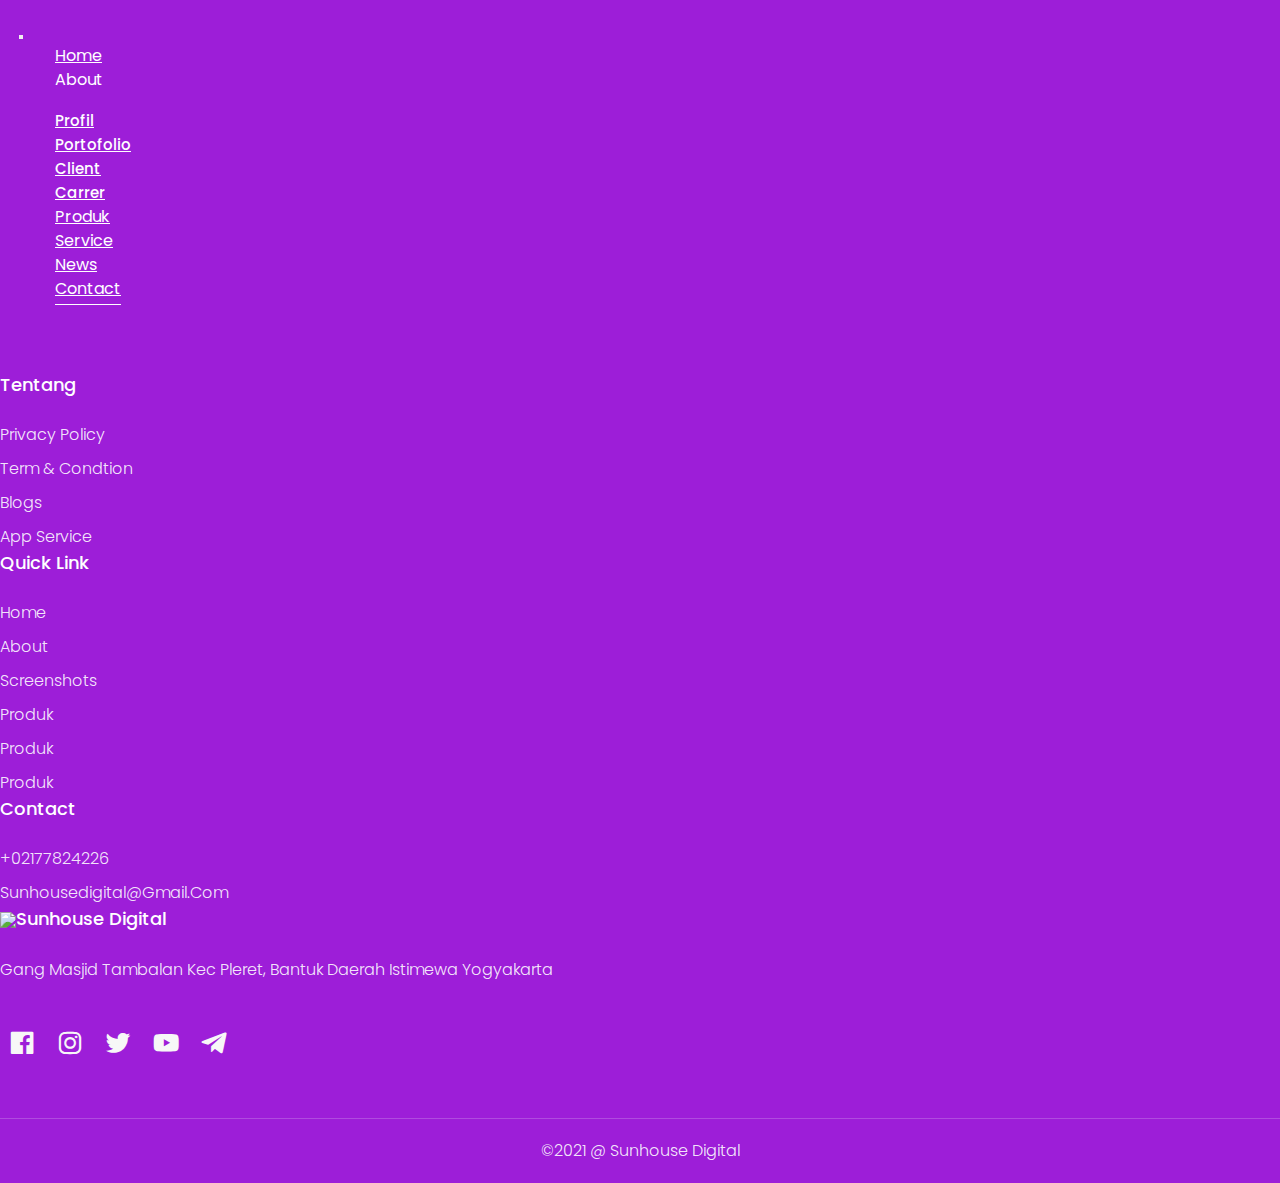
==== contact.html @ 01d5030b "update news" ====
<!DOCTYPE html>
<html lang="en">

<head>
    <title>Sunhouse Digital</title>
    <link href="image/shd.png" rel="icon">
    <meta charset="utf-8">
    <meta name="viewport" content="width=device-widt, initial-scale=1">

    <!-- font- owl carousel ---->
    <link rel='stylesheet' href='css/owl.carousel.min.css'>
    <!-- font- awesome icons ---->
    <link rel='stylesheet' href='css/font-awesome.css'>
    <link href='https://unpkg.com/boxicons@2.0.7/css/boxicons.min.css' rel='stylesheet'>
    <!-- bootstrap css-->
    <link rel='stylesheet' href='css/bootstrap.min.css'>
    <!-- main css-->
    <link rel='stylesheet' href='css/style.css'>
    <link rel='stylesheet' href='css/produk.css'>
</head>

<body>



    <!-- Navbar-->
    <nav class="navbar navbar-expand-lg fixed-top nav-shrink ">
        <div class="container">
            <!--nav Logo SHD-->
            <a class="navbar-brand" href="#">
                <img src="image/shd.png" alt=""></a>

            <!-- Navbar Toogler-->
            <button class="navbar-toggler" type="button" data-toggle="collapse" data-target="#navbarNavDropdown"
                aria-controls="navbarNavDropdown" aria-expanded="false" aria-label="Toggle navigation">
                <i class="fas fa-bars"></i>
            </button>

            <!-- Navbar links-->
            <div class="collapse navbar-collapse" id="navbarNavDropdown">
                <ul class="navbar-nav ml-auto">
                    <li class="nav-item">
                        <a class="nav-link" href="index.html">Home</a>
                    </li>
                    <li class="nav-item dropdown">
                        <a class="nav-link dropdown-toggle" data-toggle="collapse" type="button" aria-expanded="false"
                            data-target="#navbarDropdown">
                            About
                        </a>
                        <ul class="dropdown-menu animate slideDown" id="navbarDropdown">
                            <li><a class="dropdown-item" href="profile.html">Profil</a></li>
                            <li><a class="dropdown-item " href="portofolio.html">Portofolio</a></li>
                            <li><a class="dropdown-item" href="client.html">Client</a></li>
                            <li><a class="dropdown-item" href="carrer.html">Carrer</a></li>
                        </ul>
                    </li>
                    <li class="nav-item">
                        <a class="nav-link" href="produk.html">Produk </a>
                    </li>
                    <li class="nav-item">
                        <a class="nav-link" href="service.html">Service</a>
                    </li>
                    <li class="nav-item">
                        <a class="nav-link" href="news.html">News</a>
                    </li>
                    <li class="nav-item">
                        <a class="nav-link active" href="contact.html">Contact</a>
                    </li>
            </div>
        </div>
        </div>
    </nav>
    <!-- Navbar terakhir-->



    <!--Footernya SHD-->
    <footer class="footer">
        <div class="container">
            <div class="row">
                <div class="col-lg-3 col-md-6">
                    <div class="footer-col">
                        <h3>tentang</h3>
                        <ul>
                            <li><a href="#">privacy policy</a></li>
                            <li><a href="#">term & condtion</a></li>
                            <li><a href="#"> blogs</a></li>
                            <li><a href="#">app service</a></li>
                        </ul>
                    </div>
                </div>
                <div class="col-lg-3 col-md-6">
                    <div class="footer-col">
                        <h3>quick link</h3>
                        <ul>
                            <li><a data-scroll-nav="0" href="#">home</a></li>
                            <li><a href="#">about</a></li>
                            <li><a href="#">screenshots</a></li>
                            <li><a href="#">produk</a></li>
                            <li><a href="#">produk</a></li>
                            <li><a href="#">produk</a></li>

                        </ul>
                    </div>
                </div>
                <div class="col-lg-3 col-md-6">
                    <div class="footer-col">
                        <h3>Contact</h3>
                        <ul>
                            <li>+02177824226</li>
                            <li>sunhousedigital@gmail.com</li>
                        </ul>
                    </div>
                </div>
                <div class="col-lg-3 col-md-6">
                    <div class="footer-col">
                        <h3><img src="image/shd.png" href="">Sunhouse Digital</h3>
                        <p> Gang Masjid Tambalan Kec Pleret, Bantuk Daerah Istimewa Yogyakarta </p>

                        <div class="footer-social"></div>
                        <a href="#" class="footer-social-icon"><i class='bx bxl-facebook-square'></i></a>
                        <a href="#" class="footer-social-icon"><i class='bx bxl-instagram'></i></a>
                        <a href="#" class="footer-social-icon"><i class='bx bxl-twitter'></i></a>
                        <a href="#" class="footer-social-icon"><i class='bx bxl-youtube'></i></a>
                        <a href="#" class="footer-social-icon"><i class='bx bxl-telegram'></i></a>
                    </div>

                </div>
            </div>
        </div>
        <div class="row">
            <div class="col-lg-12">
                <p class="copyright-text">&copy;2021 @ Sunhouse Digital </p>
            </div>
        </div>
        </div>
    </footer>
    <!--Footernya SHD END-->


    <!-- bootraps bundle-->
    <script src='js/bootstrap.bundle.min.js'></script>

    <!-- jquery js-->
    <script src='js/jquery.min.js'></script>

    <!-- popper js-->
    <script src='js/popper.min.js'></script>

    <!-- bootstrap js-->
    <script src='js/bootstrap.min.js'></script>

    <!-- owl carousel js-->
    <script src='js/owl.carousel.min.js'></script>

    <!-- owl ScrollIt js-->
    <script src='js/scrollIt.min.js'></script>

    <!-- Mixtup Filter-->
    <script src='js/mixitup.min.js'></script>

    <!-- main js-->
    <script src='js/main.js'></script>

</body>

</html>
---- css/style.css ----
/*---------- Fonts-----*/

@import url("https://fonts.googleapis.com/css2?family=Poppins:wght@300;400;500;600;700;800;900&display=swap");

/*--css*/
:root {
  --main-color: #9d1ed8;
  --color-1: #e91e63;
  --color-2: #f5ae10;
  --color-3: #09d69c;
  --bg-dark: #2b2b2f;
  --main-to-dark-color: var(--main-color);
  --dark-to-main-color: var(--bg-dark);
  --shadow-black-100: 0 5px 15px rgba(0, 0, 0, 0.1);
  --shadow-black-300: 0 5px 15px rgba(0, 0, 0, 0.3);
  --black-900: #000000;
  --black-400: #555555;
  --black-100: #f7f7f7;
  --black-000: #ffffff;
  --black-alpha-100: rgba(0, 0, 0, 0.05);
}

body {
  font-family: "Poppins", sans-serif;
  font-size: 16px;
  font-weight: 500;
  overflow-x: hidden;
  background-color: #ffffff;
  line-height: 1.5;
}

* {
  margin: 0;
  padding: 0;
  outline: none !important;
}

img {
  max-width: 100%;
  vertical-align: middle;
}

ul {
  list-style: none;
}

.btn-1 {
  background-color: #ffffff;
  padding: 12px 30px;
  border: none;
  border-radius: 30px;
  color: var(--main-color);
  font-size: 16px;
  text-transform: capitalize;
  transition: all 0.5s ease;
  box-shadow: var(--shadow-black-300);
  font-weight: 500;
}

.btn-1:focus {
  box-shadow: var(--shadow-black-300);
}

.btn-1:hover {
  color: #ffffff;
  background-color: var(--main-color);
}

.btn-2 {
  background-color: var(--main-color);
  padding: 12px 30px;
  border: none;
  border-radius: 30px;
  color: #ffffff;
  font-size: 16px;
  text-transform: capitalize;
  transition: all 0.5s ease;
  box-shadow: var(--shadow-black-100);
  font-weight: 500;
}

.btn-2:focus {
  box-shadow: var(--shadow-black-100);
}

.btn-2:hover {
  color: var(--main-color);
  background-color: #ffffff;
}

@keyframes spin_01 {
  0% {
    transform: rotate(0deg);
  }

  100% {
    transform: rotate(360deg);
  }
}

@keyframes bounceTop_01 {

  0%,
  100% {
    transform: translateY(-30px);
  }

  50% {
    transform: translateY(0px);
  }
}

@keyframes pulse_01 {
  0% {
    transform: scale(0.94);
    box-shadow: 0 0 0 0 rgba(255, 255, 255, 0.7);
  }

  70% {
    transform: scale(1);
    box-shadow: 0 0 0 12px rgba(255, 255, 255, 0);
  }

  100% {
    transform: scale(0.94);
    box-shadow: 0 0 0 0 rgba(255, 255, 255, 0);
  }
}

.effect-wrap .effect {
  position: absolute;
  z-index: -1;
}

.effect-wrap .effect-1 {
  left: 20%;
  top: 20%;
  font-size: 20px;
  color: var(--color-2);
  animation: spin_01 5s linear infinite;
}

.effect-wrap .effect-2 {
  right: 5%;
  top: 20%;
  font-size: 25px;
  color: rgba(255, 255, 255, 0.5);
  animation: spin_01 5s linear infinite;
}

.effect-wrap .effect-3 {
  left: 2%;
  bottom: 30%;
  font-size: 25px;
  color: var(--color-3);
  animation: bounceTop_01 3s linear infinite;
}

.section-padding {
  padding: 80px 0;
}

.section-margin {
  margin: 5rem 0;
}

.section-margin1 {
  margin: 3rem 0;
}

.title-header {
  position: relative;
}

.title-header::before {
  content: "";
  border-bottom: 3px solid #f5ae10;
  height: 100%;
  width: 5rem;
  display: block;
  margin-bottom: 1rem;
  top: 0;
  left: 0;
}

.title-center {
  position: relative;
}

.title-center::before {
  content: "";
  border-bottom: 3px solid #f5ae10;
  height: 100%;
  width: 5rem;
  margin: auto;
  display: block;
  margin-bottom: 1rem;
  top: 0;
  left: 0;
}

.title-center1 {
  position: relative;
}

.title-center1::after {
  font-size: 5rem;
  width: 100%;
  content: "PORTOFOLIO";
  display: block;
  position: absolute;
  font-weight: 700;
  color: #f3f3f3;
  text-align: center;
  bottom: 0;
  left: 0;
  z-index: -3;
}


.title-center2 {
  position: relative;
}

.title-center2::after {
  font-size: 5rem;
  width: 100%;
  content: "CLIENT";
  display: block;
  position: absolute;
  font-weight: 700;
  color: #f3f3f3;
  text-align: center;
  bottom: 0;
  left: 0;
  z-index: -3;
}

.section-title {
  padding: 4rem 6rem;
}

.section-title1 {
  padding: 4rem 6rem 0;
}

.section-title h2 {
  font-size: 40px;
  color: var(--black-900);
  font-weight: 700;
  text-transform: capitalize;
  text-align: center;
  position: relative;
  margin: 0;
}

.port-card {
  width: 80%;
  margin: auto;
  padding: 2rem;
  background: #FEFEFE;
  box-shadow: 2px 10px 40px rgba(0, 0, 0, 0.15);
  border-radius: 1rem;
  display: flex;
  align-content: center;
}

.port-img {
  min-width: 25rem;
  max-width: 25rem;
  height: 18rem;
  transform: translateX(-4rem);
  background-color: #fff2d5;
  position: relative;
  border-radius: 1rem;
}

.port-img img {
  width: 100%;
  height: 100%;
  object-fit: cover;
  display: block;
  border-radius: 1rem;
}

.port-content {
  margin: auto;
  margin-left: -1rem;
}

.port-title {
  font-size: 1.6rem;
  font-weight: 700;
  text-transform: uppercase;
  color: #9d1ed8;
  margin-bottom: 0.5rem;
}

.port-text {
  font-size: 0.9rem;
  color: #555555;
  margin-bottom: 0.9rem;
}

.port-content a {
  display: inline-block;
  padding: 0.5rem 1.5rem;
  font-size: 0.9rem;
  color: #fff;
  background-color: #e79f05;
  margin: 0.7rem 0;
  border-radius: 0.5rem;
  text-decoration: none;
  transition: 0.4s;
  box-shadow: 0px 4px 14px rgba(248, 177, 12, 0.50);
}

.port-content a:hover {
  transform: translateY(-5px);
  box-shadow: 0px 9px 14px rgba(248, 177, 12, 0.75);
}

.header {
  color: var(--black-900);
  font-weight: 700;
  text-transform: capitalize;
  text-align: center;
  position: relative;
  margin: 0;
}

.section-title h2 span {
  color: var(--main-color);
}

.section-title h3 {
  font-size: x-large;
  font-weight: 600;
  text-transform: capitalize;
  text-align: left;
  color: white;
}

.section-title p {
  width: 60%;
  font-size: smaller;
  font-weight: 400;
  color: #c8c8c8;
}

.owl-carousel .owl-dots {
  padding: 0 15px;
  text-align: center;
  margin-top: 20px;
}

.owl-carousel button.owl-dot {
  height: 6px;
  width: 24px;
  background-color: #dddddd;
  display: inline-block;
  margin: 0 4px;
  border-radius: 5px;
  right: 0;
  top: 0;
}

.owl-carousel button.owl-dot.active {
  background-color: var(--main-color);
}

/*---Navbar---*/

.navbar {
  background-color: var(--main-color);
  padding: 20px 0;
  transition: all 0.5s ease;
}

.navbar.navbar-shrink {
  box-shadow: 0 10px 10px rgba(0, 0, 0, 0.1);
  background-color: var(--main-color);
  padding: 10px 0;
}

.navbar>.container {
  padding: 0 15px;
}

.navbar .nav-item {
  margin-left: 40px;
}

.navbar .nav-item .nav-link {
  color: #ffffff;
  font-size: 16px;
  font-weight: 400;
  padding: 5px 0;
  position: relative;
}

.navbar .nav-item .nav-link::before {
  content: "";
  position: absolute;
  left: 0;
  bottom: 0;
  right: 0;
  height: 1px;
  background-color: #ffffff;
  transition: all 0.5s ease;
  transform: scale(0);
}

.navbar .nav-item .nav-link.active::before,
.navbar .nav-item .nav-link:hover::before {
  transform: scale(1);
}

/*--dropdown--*/

.navbar .nav-item .dropdown-menu {
  border-radius: 0;
  border-top-width: 0px;
  border-bottom-width: 0px;
  border-left-width: 0px;
  border-right-width: 0px;
  border-style: solid;
  background-color: var(--main-color);
  margin-top: 17px;
  padding-top: 0;
  padding-bottom: 0;
}

.navbar .nav-item .dropdown-menu li a:hover {
  background-color: rgb(112, 21, 197);
  transition: 0.4s;
}

.navbar .nav-item .dropdown-menu li a {
  color: #ffffff;
  font-size: 15px;
  padding-top: 8px;
  padding-bottom: 8px;
}

.animate {
  animation-duration: 0.3s;
  -webkit-animation-duration: 0.3s;
  animation-fill-mode: both;
  -webkit-animation-fill-mode: both;
}

@keyframes slideDown {
  0% {
    transform: scaleY(0);
  }

  100% {
    transform: scaleY(1);
  }
}

@-webkit-keyframes slideDown {
  0% {
    transform: scaleY(0);
  }

  100% {
    transform: scaleY(1);
  }
}

.slideDown {
  animation-name: slideDown;
  -webkit-animation-name: slideDown;
}

/*--home--*/
.home {
  min-height: 100vh;
  padding: 150px 0;
  background-color: var(--main-to-dark-color);
  border-radius: 0 0 200px 0;
  position: relative;
  z-index: 1;
}

.home-text h1 {
  font-size: 45px;
  font-weight: 700;
  color: #ffffff;
  margin: 0 0 20px;
}

.home-text p {
  font-size: 18px;
  line-height: 28px;
  color: #ffffff;
  margin: 0;
  font-weight: 300;
}

.home .home-btn {
  margin-top: 40px;
}

.home .home-btn .video-play-btn {
  margin-left: 30px;
  height: 50px;
  width: 50px;
  padding: 0;
  font-size: 16px;
  animation: pulse_01 2s ease infinite;
}

.home .home-btn .video-play-btn:hover {
  animation: none;
  box-shadow: var(--shadow-black-300);
}

.home .home-btn .video-play-btn i {
  line-height: 50px;
}

.home-img img {
  max-width: 450px;
  width: 100%;
  animation: bounceTop_01 3s ease infinite;
}

.home-img {
  position: relative;
}

.home-img .circle {
  position: absolute;
  z-index: 1;
  height: 400px;
  width: 400px;
  border: 1px solid rgba(255, 255, 255, 0.2);
  border-radius: 50%;
  top: 50%;
  left: 50%;
  transform: translate(-50%, -50%);
}

.home-img .circle::before {
  content: "";
  position: absolute;
  height: 60px;
  width: 60px;
  background-color: rgba(255, 255, 255, 0.4);
  border-radius: 50%;
  left: 30px;
  top: 30px;
  transform-origin: 170px 170px;
  animation: spin_01 10s linear infinite;
}

/*---video youtube---*/
.video-popup {
  padding: 30px;
  position: fixed;
  left: 0;
  top: 0;
  width: 100%;
  height: 100%;
  z-index: 1999;
  background-color: rgba(0, 0, 0, 0.7);
  display: flex;
  align-items: center;
  justify-content: center;
  opacity: 0;
  visibility: hidden;
  transition: all 0.5s ease;
}

.video-popup.open {
  opacity: 1;
  visibility: visible;
}

.video-popup-inner {
  width: 100%;
  max-width: 900px;
  position: relative;
}

.video-popup .video-popup-close {
  position: absolute;
  right: 0;
  top: -30px;
  height: 30px;
  width: 30px;
  font-size: 16px;
  text-align: center;
  line-height: 30px;
  cursor: pointer;
  color: #ffffff;
}

.video-popup .iframe-box {
  height: 0;
  overflow: hidden;
  padding-top: 56.25%;
}

.video-popup #player-1 {
  position: absolute;
  left: 0;
  top: 0;
  width: 100%;
  height: 100%;
  border: 0;
}

/*--Features*/
.features .feature-item {
  box-shadow: var(--shadow-black-100);
  margin: 15px;
  padding: 30px;
  border-radius: 10px;
  text-align: center;
  position: relative;
  z-index: 1;
  overflow-x: hidden;
}

.features .feature-item::before,
.features .feature-item::after {
  content: "";
  position: absolute;
  z-index: -1;
  border-radius: 50%;
  transition: all 0.5s ease;
  opacity: 0;
}

.features .feature-item::before {
  height: 20px;
  width: 20px;
  background-color: var(--color-1);
  left: -20px;
  top: 40%;
}

.features .feature-item:hover::before {
  left: 10px;
  opacity: 1;
}

.features .feature-item::after {
  height: 30px;
  width: 30px;
  background-color: var(--color-2);
  right: -30px;
  top: 80%;
}

.features .feature-item:hover::after {
  opacity: 1;
  right: -15px;
}

.features .feature-item .icon {
  height: 60px;
  width: 60px;
  margin: 0 auto 30px;
  text-align: center;
  font-size: 30px;
  color: var(--main-color);
  position: relative;
  z-index: 1;
  transition: all 0.5s ease;
}

.features .feature-item .icon::before {
  content: "";
  position: absolute;
  left: 100%;
  top: 0;
  width: 100%;
  height: 100%;
  background-color: var(--main-color);
  transition: all 0.5s ease;
  z-index: -1;
  opacity: 0;
}

.features .feature-item:hover .icon {
  color: #ffffff;
  font-size: 20px;
}

.features .feature-item:hover .icon::before {
  left: 0;
  border-radius: 50%;
  opacity: 1;
}

.features .feature-item .icon i {
  line-height: 60px;
}

.features .feature-item h3 {
  font-size: 22px;
  margin: 0 0 20px;
  color: var(--black-900);
  font-weight: 500;
  text-transform: capitalize;
}

.features .feature-item p {
  font-size: 16px;
  line-height: 26px;
  font-weight: 300;
  color: var(--black-400);
  margin: 0 15px;
}

/*--Fun--*/
.fun-facts {
  background-color: var(--black-100);
}

.fun-facts .section-title {
  margin-bottom: 20px;
}

.fun-facts .section-title h2 {
  text-align: left;
}

.fun-facts-img img {
  max-width: 550px;
  width: 100%;
  animation: bounceTop_01 3s ease infinite;
}

.fun-facts-text p {
  font-size: 16px;
  line-height: 26px;
  color: var(--black-400);
  margin: 0 0 15px;
  font-weight: 300;
}

.fun-fact-item {
  padding: 20px 10px;
  text-align: center;
  box-shadow: var(--shadow-black-100);
  border-radius: 10px;
  margin-top: 30px;
}

.fun-fact-item h3 {
  font-size: 30px;
  font-weight: 700;
  color: #ffffff;
  margin: 0;
}

.fun-fact-item span {
  font-size: 16px;
  text-transform: uppercase;
  font-weight: 300;
  margin: 0;
  line-height: 26px;
  display: block;
  color: #ffffff;
}

.fun-fact-item.style-1 {
  background-color: var(--main-color);
}

.fun-fact-item.style-2 {
  background-color: var(--main-color);
}

.fun-fact-item.style-3 {
  background-color: var(--main-color);
}

.fun-fact-item.style-4 {
  background-color: var(--main-color);
}

.fun-facts .home-btn {
  margin-top: 30px;
}

/*---App SCreenshot*/
.screenshot-item {
  margin: 0px;
}

.screenshot-item img {
  width: 100%;
  max-width: 400px;
  display: block;
  margin: auto;
}

/*---Download App*/
.app-download {
  background-image: url("../image/download.jpg");
  background-position: center top;
  background-attachment: fixed;
  background-repeat: no-repeat;
  position: relative;
  z-index: 1;
}

.app-download .section-title h2 {
  color: #ffffff;
}

.app-download::before {
  content: "";
  position: absolute;
  left: 0;
  top: 0;
  width: 100%;
  height: 100%;
  z-index: -1;
  background-color: var(--main-to-dark-color);
  opacity: 0.8;
}

.app-download-item {
  background-color: var(--black-000);
  padding: 30px;
  text-align: center;
  border-radius: 10px;
  box-shadow: var(--shadow-black-100);
}

.app-download-item i {
  font-size: 30px;
  color: var(--main-color);
  display: inline-block;
}

.app-download-item h3 {
  font-size: 22px;
  color: var(--black-900);
  margin: 20px 0;
  font-weight: 500;
  text-transform: capitalize;
}

.app-download-item p {
  font-size: 16px;
  color: var(--black-400);
  font-weight: 300;
  margin: 0 0 30px;
  line-height: 26px;
}

/*---------------TESTIMONILA----------------*/
.testimonials {
  background-color: var(--black-100);
}

.testimonial-item {
  margin: 15px;
  padding: 30px;
  background-color: var(--main-to-dark-color);
  box-shadow: var(--shadow-black-100);
  border-radius: 10px;
  text-align: center;
}

.testimonial-item .img-box {
  height: 100px;
  width: 100px;
  display: inline-block;
  margin: bottom 30px;
  border: 4px solid var(--black-000);
  border-radius: 50%;
  position: relative;
}

.testimonial-item .img-box img {
  border-radius: 50%;
  width: 100%;
}

.testimonial-item .img-box i {
  position: absolute;
  height: 30px;
  width: 30px;
  background-color: var(--black-100);
  border-radius: 50%;
  color: var(--main-color);
  font-size: 12px;
  line-height: 30px;
  text-align: center;
  left: calc(100% - 15px);
  top: calc(50% - 15px);
}

.testimonial-item p {
  font-size: 16px;
  margin: 0 0 20px;
  color: var(--black-100);
  line-height: 26px;
  font-weight: 300;
}

.testimonial-item h3 {
  font-size: 20px;
  color: var(--black-900);
  font-weight: 500;
  margin: 0 0 5px;
  text-transform: capitalize;
}

.testimonial-item span {
  display: block;
  font-size: 18px;
  color: var(--black-400);
  font-weight: 300;
}

.testimonial-item .rating {
  margin-top: 10px;
}

.testimonial-item .rating i {
  display: inline-block;
  font-size: 16px;
  color: var(--color-2);
}

/*--------TEAM JAGOANKU--------------*/

.team {
  background-color: var(--shadow-black-100);
}

.team-item {
  margin: 15px;
  padding: 30px;
  border-radius: 10px;
  box-shadow: var(--shadow-black-100);
}

.team-item h3 {
  font-size: 18px;
  color: var(--black-900);
  font-weight: 500;
  margin: 15px 0 5px;
  text-transform: capitalize;
}

.team-item span {
  display: block;
  font-size: 16px;
  font-weight: 300;
  color: var(--black-400);
  text-transform: capitalize;
}

/*-------------CONTAK----------*/

.contact {
  background-color: var(--black-100);
}

.contact-info h3 {
  font-size: 22px;
  color: var(--black-900);
  font-weight: 500;
  margin: 0 0 40px;
}

.contact-info-item {
  position: relative;
  padding-left: 55px;
  margin-bottom: 30px;
}

.contact-info-item i {
  position: absolute;
  height: 40px;
  width: 40px;
  left: 0;
  top: 0;
  border-radius: 50%;
  font-size: 16px;
  color: var(--main-color);
  border: 1px solid var(--main-color);
  text-align: center;
  line-height: 38px;
}

.contact-info-item h4 {
  font-size: 18px;
  font-weight: 400;
  margin: 0 0 10px;
  color: var(--black-900);
}

.contact-info-item p {
  font-size: 16px;
  font-weight: 300;
  margin: 0;
  line-height: 26px;
  color: var(--black-400);
}

.contact-form .form-group {
  margin-bottom: 25px;
}

.contact-form .form-control {
  height: 52px;
  border: 1px solid transparent;
  box-shadow: var(--shadow-black-100);
  border-radius: 30px;
  padding: 0 24px;
  color: var(--black-900);
  background-color: var(--black-000);
  transition: all 0.5s ease;
}

.contact-form textarea.form-control {
  height: 140px;
  padding-top: 12px;
  resize: none;
}

.contact-form .form-control:focus {
  border-color: var(--main-color);
}

/*---Footer SHD*-------*/

.footer {
  background-color: var(--main-color);
  padding: 50px 0 0;
}

.footer-col h3 {
  font-size: 18px;
  font-weight: 500;
  color: #ffffff;
  margin: 0 0 25px;
  text-transform: capitalize;
}

.footer-col p {
  font-size: 16px;
  color: rgba(255, 255, 255, 0.9);
  font-weight: 300;
  line-height: 26px;
  margin: 0;
}

.footer-col ul {
  margin: 0;
}

.footer-col ul li:not(:last-child) {
  margin-bottom: 10px;
}

.footer-col ul li a {
  font-size: 16px;
  color: rgba(255, 255, 255, 0.9);
  font-weight: 300;
  display: block;
  text-transform: capitalize;
  transition: all 0.5s ease;
  text-decoration: none;
}

.footer-col ul li {
  font-size: 16px;
  color: rgba(255, 255, 255, 0.9);
  font-weight: 300;
  display: block;
  text-transform: capitalize;
  transition: all 0.5s ease;
  text-decoration: none;
}

.footer-col ul li a:hover {
  padding-left: 5px;
}

.footer-social {
  display: flex;
  flex-direction: column;
  margin-bottom: 40px;
}

.footer-social-icon {
  width: max-content;
  font-size: 30px;
  color: var(--black-100);
  margin: 7px;
  padding: 0px;
}

.footer-social-icon:hover {
  width: max-content;
  font-size: 30px;
  color: var(--black-100);
}

.footer .copyright-text {
  padding: 20px 0;
  text-align: center;
  font-size: 16px;
  color: rgba(255, 255, 255, 0.9);
  font-weight: 300;
  margin: 50px 0 0;
  border-top: 1px solid rgba(255, 255, 255, 0.2);
}

.profiles {
  background-image: url("../image/bg-1.png");
  padding: 3rem;
  color: #9d1ed8;
  position: relative;
  background-repeat: no-repeat;
  background-size: cover;
  object-fit: cover;
  overflow: hidden;
}

.profiles::after {
  content: "";
  height: 100%;
  display: block;
  width: 100%;
  position: absolute;
  top: 0;
  left: 0;
  background: url("../image/attribute-1.png") no-repeat scroll left bottom / contain;
}

.profile-img img {
  width: 75%;
  border-radius: 1rem;
  object-fit: cover;
}

.profile-img {
  position: relative;
}

.profile-img::after {
  content: "";
  display: block;
  background-image: url("../image/attribute-2.png");
  width: 100%;
  height: 100%;
  position: absolute;
  top: 70%;
  left: 70%;
  background-repeat: no-repeat;
  z-index: -2;
}

.news-img-header img,
.news-img img {
  border-radius: 1rem;
}

.news-card,
.news-card-header {
  padding: 1rem;
}

.news-a:hover {
  text-decoration: none;
}

.news-row {
  position: relative;
}

.news-row::before {
  content: "";
  display: block;
  position: absolute;
  background-image: url(../image/attribute-2.png);
  background-repeat: no-repeat;
  width: 80%;
  height: 80%;
  left: 0;
  top: -10px
}

.news-title-header,
.news-title {
  font-weight: 700;
  color: #9d1ed8;
  padding: 0.8rem 0;
}

/*--RESPONSIVE--*/
@media (max-width: 991px) {
  .navbar-toggler {
    background-color: var(--main-to-dark-color);
    box-shadow: var(--shadow-black-300);
    padding-right: 0;
    padding-left: 0;
    height: 34px;
    width: 44px;
    padding: 0;
    font-size: 17px;
    color: #ffffff;
  }

  .navbar-nav {
    background-color: var(--main-to-dark-color);
    box-shadow: var(--shadow-black-300);
  }

  .navbar .nav-item {
    margin: 0;
    padding: 5px 15px;
  }

  .navbar.navbar-shrink .navbar-toggler,
  .navbar .navbar-shrink .navbar-nav {
    background-color: var(--main-color);
  }

  .home-img .circle {
    height: 320px;
    width: 320px;
  }

  .home-img .circle::before {
    left: 18px;
    top: 18px;
    transform-origin: 142px 142px;
  }

  .home-text h1 {
    font-size: 40px;
  }

  .app-download-item {
    margin-bottom: 30px;
  }

  .portofolio-item {
    margin-bottom: 30px;
  }

  .footer-col {
    margin-bottom: 30px;
  }

  .section-title {
    padding: 2rem 1rem;
  }


  .profiles {
    background-image: url("../image/bg-1.png");
    padding: 1rem;
    color: #9d1ed8;
    position: relative;
    background-repeat: no-repeat;
    background-size: cover;
    object-fit: cover;
    overflow: hidden;
    position: relative;
  }

  .profiles::after {
    content: "";
    height: 100%;
    display: block;
    width: 100%;
    position: absolute;
    top: 0;
    left: 0;
    background: url("../image/attribute-1.png") no-repeat scroll left bottom / contain;
  }

  .section-title h4 {
    font-size: medium;
    font-weight: 600;
    text-transform: capitalize;
    text-align: left;
    color: white;
  }

  .section-title p {
    width: 90%;
    font-size: small;
    font-weight: 400;
    color: #c8c8c8;
  }
}

@media (max-width: 767px) {

  .news-title-header,
  .news-title {
    padding: 0.4rem 0;
  }

  .news-card,
  .news-card-header {
    padding: 1rem 0.8rem;
  }

  .port-card {
    width: 90%;
    padding: 1rem;
    flex-direction: column;
  }

  .port-img {
    transform: translate(0, -3rem);
    min-width: 100%;
    max-width: 100%;
    height: 15rem;
  }

  .port-img img {
    width: 100%;
    height: 100%;
  }

  .port-title {
    font-size: 1rem;
  }

  .port-text {
    font-size: 0.8rem;
  }

  .port-content {
    margin-top: -1.5rem;
    padding: 0 2rem;
  }

  .port-text {
    margin-bottom: 0.6rem;
  }

  .port-content a {
    margin-top: 0.4rem 0;
  }

  .section-title {
    padding: 3rem 1rem;
  }

  .title-center1 {
    position: relative;
  }

  .title-center1::after {
    font-size: 3rem;
    width: 100%;
    content: "PORTOFOLIO";
    display: block;
    position: absolute;
    font-weight: 700;
    color: #f3f3f3;
    text-align: center;
    bottom: 0;
    left: 0;
    z-index: -3;
  }

  .section-padding {
    padding: 40px 20px;
  }

  .section-margin {
    margin: 2.5rem 1.8rem;
  }

  .section-margin1 {
    margin: 2rem 1.5rem;
  }

  .profiles {
    background-image: url("../image/bg-1.png");
    padding: 1rem;
    padding-top: 40px;
    color: #9d1ed8;
    background-repeat: no-repeat;
    object-fit: cover;
    position: relative;
    overflow: hidden;
  }

  .profiles::after {
    content: "";
    height: 100%;
    display: block;
    width: 100%;
    position: absolute;
    top: 0;
    left: 0;
    background: url("../image/attribute-1.png") no-repeat scroll left bottom / contain;
  }

  .section-title h3 {
    font-weight: 600;
    text-transform: capitalize;
    text-align: left;
    color: white;
  }

  .section-title p {
    width: 90%;
    font-size: small;
    font-weight: 400;
    color: #c8c8c8;
  }

  .home-text {
    margin-bottom: 80px;
  }

  .fun-facts-img {
    margin-bottom: 30px;
  }

  .contact-from {
    margin-top: 20px;
  }

  .section-title h2 {
    font-size: 35px;
  }

  .fun-facts .section-title h2 {
    text-align: center;
  }
}

@media (max-width: 575px) {
  .home-text h1 {
    font-size: 30px;
  }

  .home-text p {
    font-size: 16px;
  }

  .section-title h2 {
    font-size: 30px;
  }
}
---- css/produk.css ----
body {
  font-family: "Poppins", sans-serif;
  font-size: 16px;
  font-weight: 500;
  overflow-x: hidden;
}

body.hide-scrolling {
  overflow-y: hidden;
}

button {
  font-family: inherit;
  font-weight: inherit;
}

.btn {
  background-color: #f5ae10;
  padding: 9px 25px;
  font-size: 16px;
  color: #ffffff;
  text-transform: capitalize;
  border: none;
  cursor: pointer;
  position: relative;
  display: inline-block;
  font-weight: 600;
}

.btn-search {

  background-color: #f3ac12;
  padding: 12px 25px;
  font-size: 16px;
  color: #ffffff;
  border: none;
  cursor: pointer;
  border-radius: 1.5rem;
  position: relative;
  display: inline-block;
  font-weight: 600;
}

.btn-search:hover {
  background-color: #ffb310;
  color: #ffffff;
}

.btn::before {
  content: "";
  position: absolute;
  left: 0;
  top: 0;
  height: 100%;
  width: 100%;
  border: 1px solid #ffffff;
  transform: translate(4px, 4px);
  transition: transform 0.3s ease;
  pointer-events: none;
}

@media (min-width: 992px) {
  .btn:hover::before {
    transform: translate(0px, 0px);
  }
}

.close-btn {
  height: 40px;
  width: 40px;
  background-color: rgb(172, 51, 51);
  border: none;
  border-radius: 50%;
  cursor: pointer;
  position: relative;
}

.close-btn::before,
.close-btn::after {
  content: "";
  position: absolute;
  height: 2px;
  width: 20px;
  left: 50%;
  top: 50%;
  background-color: white;
  transition: transform 0.3s ease;
}

.close-btn::before {
  transform: translate(-50%, -50%) rotate(45deg);
}

.close-btn::after {
  transform: translate(-50%, -50%) rotate(-45deg);
}

.close-btn:hover::before,
.close-btn:hover::after {
  transform: translate(-50%, -50%);
}

.produk-filter {
  padding: 0 15px;
  width: 100%;
  text-align: center;
  margin-bottom: 30px;
}

.produk-filter-btn {
  padding: 4px 10px;
  font-size: 16px;
  border: none;
  border-radius: 4px;
  background-color: #9d1ed8;
  color: #ffffff;
  text-transform: capitalize;
  margin: 0 4px 10px;
  display: inline-block;
  cursor: pointer;
}

.produk-filter-btn.active {
  background-color: #f5ae10;
  color: #000000;
  cursor: auto;
}

.filter-status {
  position: fixed;
  left: 0;
  top: 0;
  height: 100%;
  width: 100%;
  background-color: darkgrey;
  z-index: 201;
  display: flex;
  align-items: center;
  justify-content: center;
  visibility: hidden;
  opacity: 0;
  transition: all 0.3s ease 0.2s;
}

.filter-status.active {
  visibility: visible;
  opacity: 1;
  transition-delay: 0s;
}

.filter-status p {
  font-size: 20px;
  text-transform: capitalize;
  color: white;
  opacity: 0;
  transition: opacity 0.3s ease;
}

.filter-status.active p {
  opacity: 1;
}

.filter-status p span {
  font-weight: 600;
}

.produk-item {
  width: calc((100% / 3) - 30px);
  cursor: pointer;
  display: none;
  padding: 1rem;
}

.produk-item.show {
  display: block;
}

.produk-item-thumbnail {
  position: relative;
}

.produk-item-thumbnail::before,
.produk-item-thumbnail::after {
  content: "";
  position: absolute;
  left: 0;
  height: 0%;
  width: 100%;
  background-color: darkgray;
  opacity: 0.8;
  transition: height 0.3s ease;
}

.produk-item-thumbnail::before {
  top: 0;
}

.produk-item-thumbnail::after {
  bottom: 0;
}

.produk-item:hover .produk-item-thumbnail::before,
.produk-item:hover .produk-item-thumbnail::after {
  height: 50%;
}

.produk-item-thumbnail .btn {
  position: absolute;
  left: 50%;
  top: 50%;
  z-index: 1;
  transform: translate(-50%, -50%) scale(0.5);
  opacity: 0;
  transition: all 0.3s ease;
}

.produk-item:hover .produk-item-thumbnail .btn {
  transition-delay: 0.2s;
  opacity: 1;
  transform: translate(-50%, -50%) scale(1);
}

.produk-item img {
  width: 100%;
}

.produk-item h3 {
  font-size: 20px;
  color: #555555;
  margin: 10px 0 5px;
  text-transform: capitalize;
}

.produk-item-details {
  display: none;
}

/* produk popup*/
.produk-popup {
  position: fixed;
  left: 0;
  top: 0;
  height: 100%;
  width: 100%;
  z-index: 200;
  visibility: hidden;
}

.produk-popup.open {
  visibility: visible;
}

.produk-popup::before,
.produk-popup::after {
  content: "";
  position: absolute;
  height: 50%;
  width: 0%;
  background-color: darkgray;
  z-index: -1;
  transition: all 0.5s ease 0.5s;
}

.produk-popup::before {
  top: 0;
  left: 0;
}

.produk-popup::after {
  right: 0;
  bottom: 0;
}

.produk-popup.open::before,
.produk-popup.open::after {
  width: 100%;
  transition-delay: 0s;
}

.pp-overlay {
  position: fixed;
  left: 0;
  top: 0;
  height: 100%;
  width: 100%;
  z-index: 1;
  visibility: hidden;
}

.pp-overlay.prev,
.pp-overlay.next {
  visibility: visible;
}

.pp-overlay::before {
  content: "";
  position: absolute;
  left: 0;
  top: 0;
  height: 100%;
  width: 100%;
  background-color: darkorchid;
}

.pp-overlay.next::before {
  animation: nextItem 1s ease forwards;
}

@keyframes nextItem {
  0% {
    transform: translateX(-100%);
  }

  40%,
  60% {
    transform: translateX(0%);
  }

  100% {
    transform: translateX(100%);
  }
}

.pp-overlay.prev::before {
  animation: prevItem 1s ease forwards;
}

@keyframes prevItem {
  0% {
    transform: translateX(100%);
  }

  40%,
  60% {
    transform: translateX(0%);
  }

  100% {
    transform: translateX(-100%);
  }
}

.pp-inner {
  height: 100vh;
  padding: 0 15px;

  opacity: 0;
  transition: all 0.5s ease;
  transform: translateY(20%);
}

.produk-popup.open .pp-inner {
  opacity: 1;
  transition-delay: 0.5s;
  transform: translateY(0%);
  overflow-y: auto;
}

.pp-content {
  max-width: 850px;
  margin: 100px auto 60px;
}

.pp-header {
  position: relative;
}

.pp-header h2 {
  font-size: 15px;
  text-transform: capitalize;
  margin: 0 0 10px;
  padding-right: 50px;
}

.pp-header h2 span {
  font-weight: 300;
}

.pp-close-btn {
  position: absolute;
  right: 0;
  top: 0;
}

.pp-thumbnail {
  padding: 20px 0;
}

.pp-header h3 {
  font-size: 20px;
  text-transform: capitalize;
}

.pp-body {
  padding: 15px 0;
}

.pp-body .description {
  margin: 0 0 30px;
}

.pp-body .general-info p {
  margin-bottom: 10px;
  font-weight: 200;
}

.pp-body .general-info p span {
  font-weight: 300;
  margin-left: 5px;
}

.pp-footer {
  padding: 40px 0 0;
  display: flex;
}

.pp-footer-left,
.pp-footer-right {
  flex: 1;
}

.pp-footer-right {
  text-align: right;
}

.pp-footer h3 {
  text-transform: capitalize;
  font-size: 15px;
  margin: 30px 0 15px;
}

.pp-footer img {
  max-width: 120px;
}

.produk-items {
  display: flex;
  justify-content: space-between;
}


@media only screen and (max-width: 768px) {
  .produk-items {
    flex-wrap: wrap;
    margin: auto;
    display: flex;
    justify-content: center;
  }


  .produk-item {
    width: 100%;
    margin: 1.2rem 0;
    cursor: pointer;
  }

  .produk-item.show {
    display: block;
  }

  .produk-item-thumbnail {
    position: relative;
  }

  .produk-item-thumbnail::before,
  .produk-item-thumbnail::after {
    content: "";
    position: absolute;
    left: 0;
    height: 0%;
    width: 100%;
    background-color: darkgray;
    opacity: 0.8;
    transition: height 0.3s ease;
  }

  .produk-item-thumbnail::before {
    top: 0;
  }

  .produk-item-thumbnail::after {
    bottom: 0;
  }

  .produk-item:hover .produk-item-thumbnail::before,
  .produk-item:hover .produk-item-thumbnail::after {
    height: 50%;
  }

  .produk-item-thumbnail .btn {
    position: absolute;
    left: 50%;
    top: 50%;
    z-index: 1;
    transform: translate(-50%, -50%) scale(0.5);
    opacity: 0;
    transition: all 0.3s ease;
  }

  .produk-item:hover .produk-item-thumbnail .btn {
    transition-delay: 0.2s;
    opacity: 1;
    transform: translate(-50%, -50%) scale(1);
  }

}
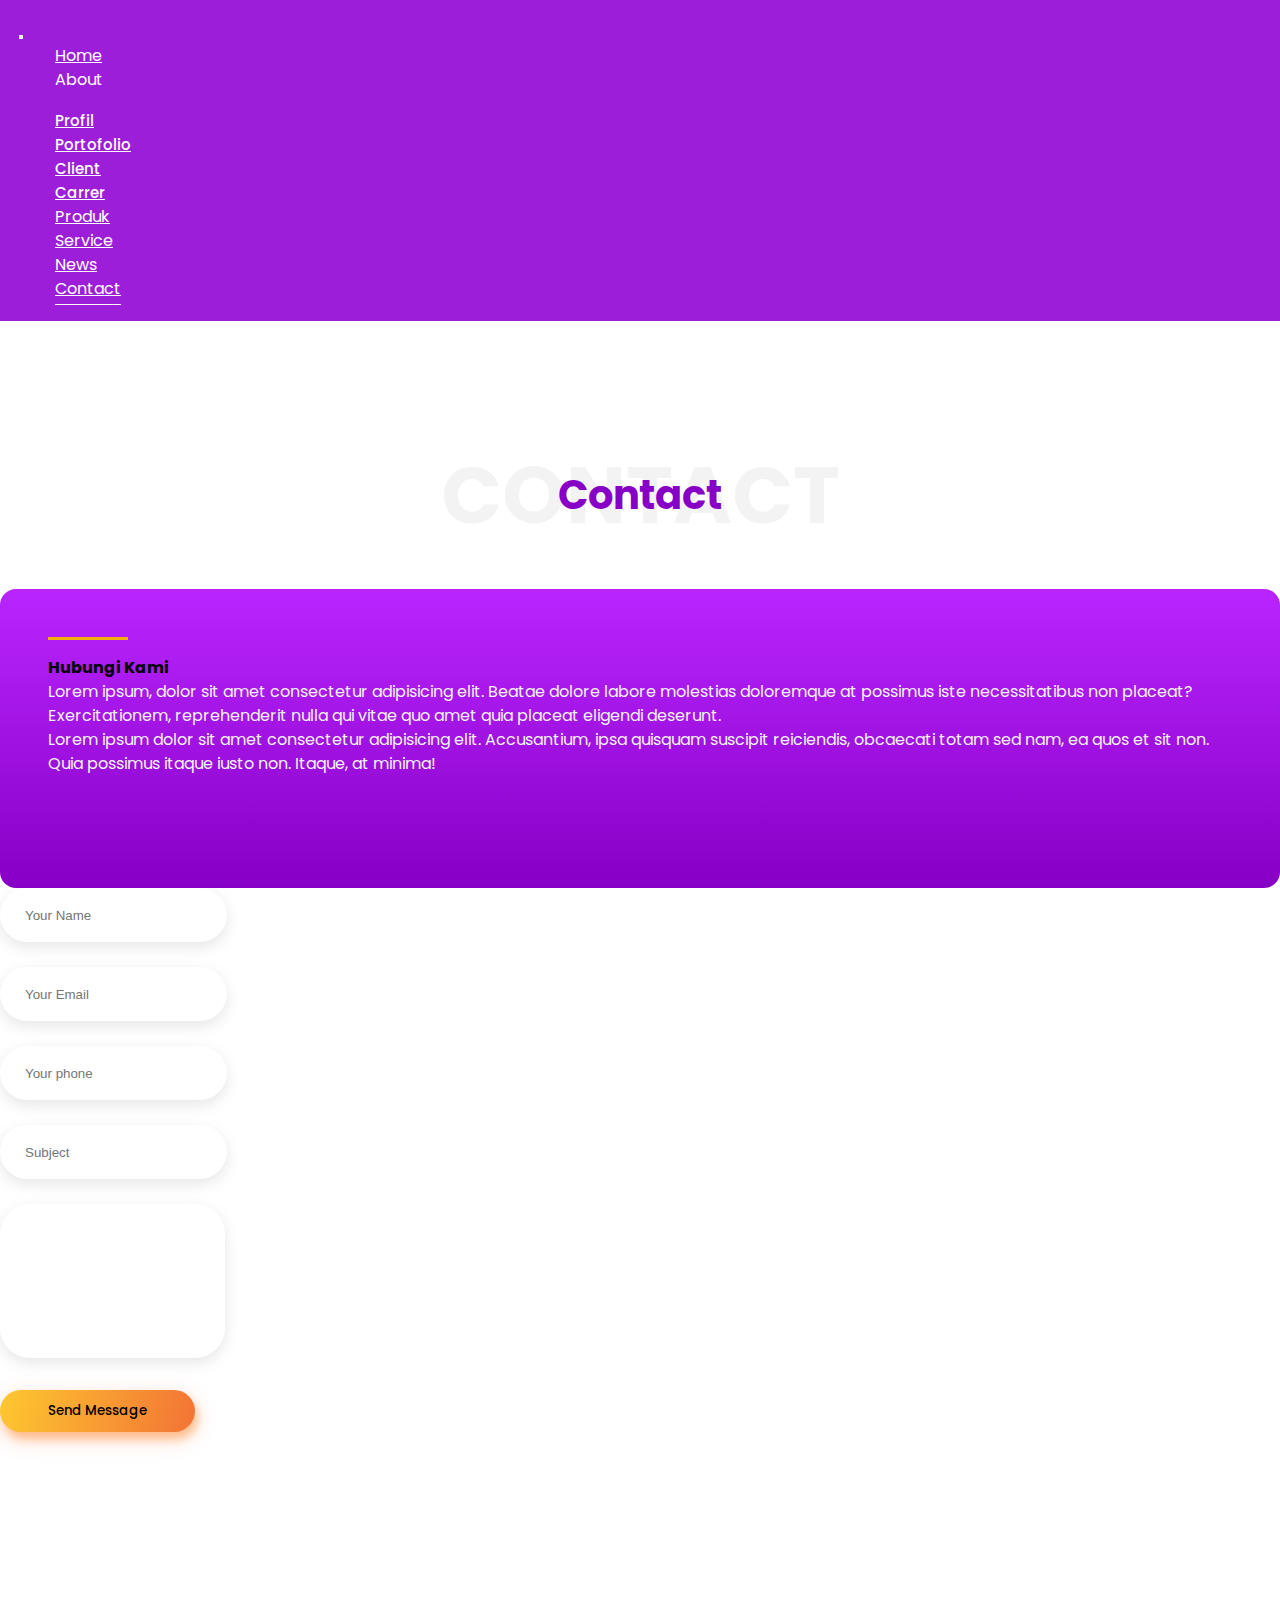
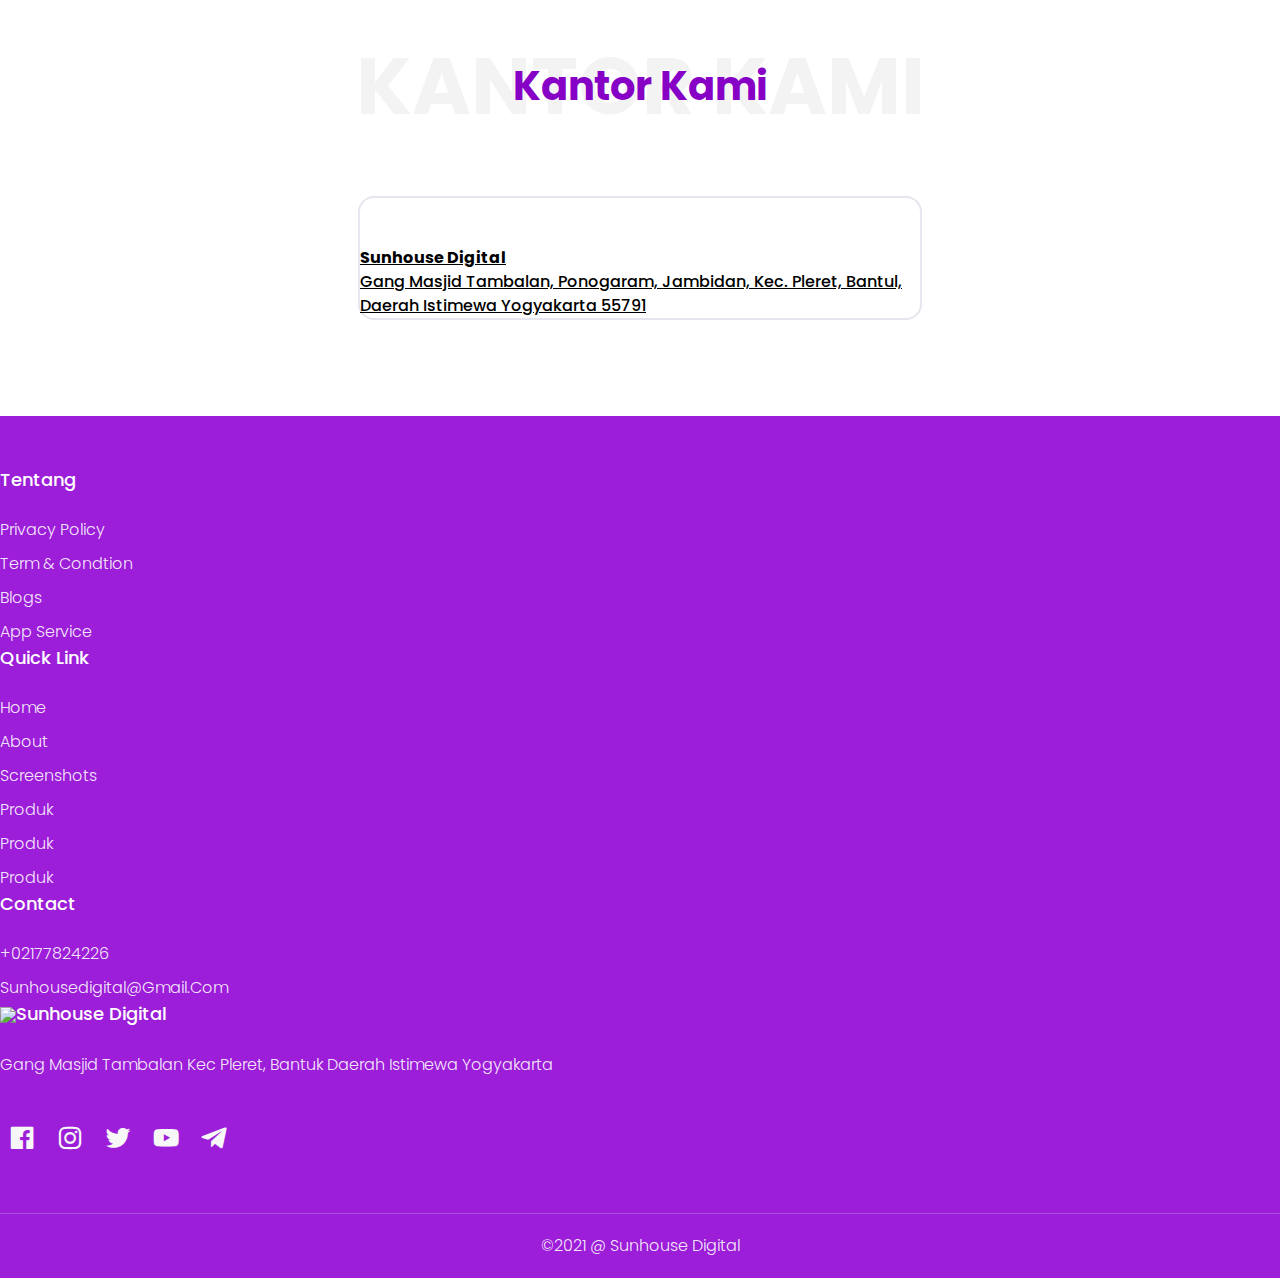
==== commit 4f3207a1: "final" ====
--- a/contact.html
+++ b/contact.html
@@ -17,6 +17,8 @@
     <!-- main css-->
     <link rel='stylesheet' href='css/style.css'>
     <link rel='stylesheet' href='css/produk.css'>
+    <link rel="stylesheet" href="https://unpkg.com/swiper/swiper-bundle.css" />
+    <link rel="stylesheet" href="https://unpkg.com/swiper/swiper-bundle.min.css" />
 </head>
 
 <body>
@@ -72,7 +74,116 @@
     </nav>
     <!-- Navbar terakhir-->
 
-
+    <section class="section-padding mt-3">
+        <div class="container">
+            <div class="row">
+                <div class="col pt-5 pt-md-3">
+                    <div class="section-title">
+                        <h2 class=" title-center-contact font-weight-bold">
+                            Contact
+                        </h2>
+                    </div>
+                </div>
+            </div>
+            <div class="row contact-col position-relative">
+                <div class="col-12 col-lg-5">
+                    <div class="contact-card mb-md-0 mb-5">
+                        <h4 class="text-white font-weight-bold pb-2 pb-md-3 title-header">Hubungi Kami</h4>
+                        <p class="contact-p text-justify">Lorem ipsum, dolor sit amet consectetur adipisicing elit.
+                            Beatae dolore
+                            labore molestias
+                            doloremque at possimus iste necessitatibus non placeat? Exercitationem, reprehenderit nulla
+                            qui vitae quo amet quia placeat eligendi deserunt.</p>
+                        <p class="contact-p text-justify">
+                            Lorem ipsum dolor sit amet consectetur adipisicing elit. Accusantium, ipsa quisquam suscipit
+                            reiciendis, obcaecati totam sed nam, ea quos et sit non. Quia possimus itaque iusto non.
+                            Itaque, at minima! </p>
+                    </div>
+
+                </div>
+                <div class="col-12 col-lg-7">
+                    <div class="contact-form px-3">
+                        <form>
+                            <div class="row">
+                                <div class="col-lg-6">
+                                    <div class="form-group">
+                                        <input type="text" placeholder="Your Name" class="form-control">
+                                    </div>
+                                </div>
+                                <div class="col-lg-6">
+                                    <div class="form-group">
+                                        <input type="text" placeholder="Your Email" class="form-control">
+                                    </div>
+                                </div>
+                            </div>
+                            <div class="row">
+                                <div class="col-lg-12">
+                                    <div class="form-group">
+                                        <input type="text" placeholder="Your phone" class="form-control">
+                                    </div>
+                                </div>
+                            </div>
+                            <div class="row">
+                                <div class="col-lg-12">
+                                    <div class="form-group">
+                                        <input type="text" placeholder="Subject" class="form-control">
+                                    </div>
+                                </div>
+                            </div>
+                            <div class="row">
+                                <div class="col-lg-12">
+                                    <div class="form-group">
+                                        <textarea type="text" placeholder="Your Message"
+                                            class="form-control"> </textarea>
+                                    </div>
+                                </div>
+                            </div>
+                            <div class="row">
+                                <div class="col-12">
+                                    <button type="submit" class="btn-karir px-4 px-md-5 mx-auto btn-primary"> Send
+                                        Message</button>
+                                </div>
+                            </div>
+                        </form>
+                    </div>
+                </div>
+            </div>
+        </div>
+    </section>
+
+    <section class="section-margin">
+        <div class="container">
+            <div class="row section-title pt-0">
+                <div class="col text-center">
+                    <h2 class="title-center-kantor font-weight-bold">Kantor Kami</h2>
+                </div>
+            </div>
+            <div class="row ">
+                <div class="col-md-6 col-12 mx-auto">
+                    <div class="kantor-galeri">
+                        <a class="kantor-card" href="">
+                            <div class="kantor-img">
+                                <img src="image/lokasi.png" alt="">
+                            </div>
+                            <div class="row p-3">
+                                <div class="col-3">
+                                    <div class="kantor-icon text-center">
+                                        <img src="image/icon-lokasi.png" alt="">
+                                    </div>
+                                </div>
+                                <div class="col-9">
+                                    <h4 class="font-weight-bold pb-2">Sunhouse Digital</h4>
+                                    <p class="text-secondary font-weight-light">Gang Masjid Tambalan, Ponogaram,
+                                        Jambidan, Kec. Pleret, Bantul, Daerah Istimewa
+                                        Yogyakarta 55791</p>
+                                </div>
+                            </div>
+                        </a>
+                    </div>
+                </div>
+            </div>
+        </div>
+    </section>
 
     <!--Footernya SHD-->
     <footer class="footer">
@@ -156,7 +267,11 @@
     <!-- owl ScrollIt js-->
     <script src='js/scrollIt.min.js'></script>
 
+    <script src="https://unpkg.com/swiper/swiper-bundle.js"></script>
+    <script src="https://unpkg.com/swiper/swiper-bundle.min.js"></script>
+
     <!-- Mixtup Filter-->
+
     <script src='js/mixitup.min.js'></script>
 
     <!-- main js-->
--- a/css/style.css
+++ b/css/style.css
@@ -33,6 +33,7 @@
   margin: 0;
   padding: 0;
   outline: none !important;
+  scroll-behavior: smooth;
 }
 
 img {
@@ -160,12 +161,24 @@
   padding: 80px 0;
 }
 
+.section-padding-header {
+  padding: 160px 0;
+}
+
+.section-padding1 {
+  padding: 60px 0;
+}
+
 .section-margin {
   margin: 5rem 0;
 }
 
 .section-margin1 {
   margin: 3rem 0;
+}
+
+.section-margin2 {
+  margin-top: 5rem;
 }
 
 .title-header {
@@ -199,11 +212,11 @@
   left: 0;
 }
 
-.title-center1 {
-  position: relative;
-}
-
-.title-center1::after {
+.title-center-port {
+  position: relative;
+}
+
+.title-center-port::after {
   font-size: 5rem;
   width: 100%;
   content: "PORTOFOLIO";
@@ -212,41 +225,162 @@
   font-weight: 700;
   color: #f3f3f3;
   text-align: center;
+  bottom: -50%;
+  left: 0;
+  z-index: -3;
+}
+
+
+.title-center-contact {
+  position: relative;
+}
+
+.title-center-contact::after {
+  font-size: 5rem;
+  width: 100%;
+  content: "CONTACT";
+  display: block;
+  position: absolute;
+  font-weight: 700;
+  color: #f3f3f3;
+  text-align: center;
+  bottom: -50%;
+  left: 0;
+  z-index: -3;
+}
+
+.title-center-produk {
+  position: relative;
+}
+
+.title-center-produk::after {
+  font-size: 5rem;
+  width: 100%;
+  content: "PRODUK";
+  display: block;
+  position: absolute;
+  font-weight: 700;
+  color: #f3f3f3;
+  text-align: center;
+  bottom: -50%;
+  left: 0;
+  z-index: -3;
+}
+
+
+.title-center-kantor {
+  position: relative;
+}
+
+.title-center-kantor::after {
+  white-space: nowrap;
+  font-size: 5rem;
+  width: 100%;
+  content: "KANTOR KAMI";
+  display: block;
+  position: absolute;
+  font-weight: 700;
+  color: #f3f3f3;
+  text-align: center;
+  bottom: -50%;
+  left: 0;
+  z-index: -3;
+}
+
+.title-center-client {
+  position: relative;
+}
+
+.title-center-client::after {
+  font-size: 5rem;
+  width: 100%;
+  content: "CLIENTS";
+  display: block;
+  position: absolute;
+  font-weight: 700;
+  color: #f3f3f3;
+  transform: translateY(25%);
   bottom: 0;
   left: 0;
   z-index: -3;
 }
 
 
-.title-center2 {
-  position: relative;
-}
-
-.title-center2::after {
+.title-center-service {
+  position: relative;
+}
+
+.title-center-service::after {
   font-size: 5rem;
   width: 100%;
-  content: "CLIENT";
+  content: "SERVICES";
+  display: block;
+  position: absolute;
+  font-weight: 700;
+  color: #f3f3f3;
+  transform: translateY(25%);
+  bottom: 0;
+  left: 0;
+  z-index: -3;
+}
+
+.title-center-visi {
+  position: relative;
+}
+
+.title-center-visi::after {
+  font-size: 3.5rem;
+  width: 100%;
+  content: "VISI";
   display: block;
   position: absolute;
   font-weight: 700;
   color: #f3f3f3;
   text-align: center;
-  bottom: 0;
+  bottom: -50%;
   left: 0;
   z-index: -3;
 }
 
+.title-center-misi {
+  position: relative;
+}
+
+.title-center-misi::after {
+  font-size: 3.5rem;
+  width: 100%;
+  content: "MISI";
+  display: block;
+  position: absolute;
+  font-weight: 700;
+  color: #f3f3f3;
+  text-align: center;
+  bottom: -50%;
+  left: 0;
+  z-index: -3;
+}
+
 .section-title {
-  padding: 4rem 6rem;
-}
-
-.section-title1 {
-  padding: 4rem 6rem 0;
+  padding: 4rem 0;
 }
 
 .section-title h2 {
   font-size: 40px;
-  color: var(--black-900);
+  color: #8700c5;
+  font-weight: 700;
+  text-transform: capitalize;
+  text-align: center;
+  position: relative;
+  margin: 0;
+}
+
+.section-title1 {
+  padding: 3rem 0 0 0;
+}
+
+.section-title1 h2 {
+  font-size: 40px;
+  color: var(--main-color);
   font-weight: 700;
   text-transform: capitalize;
   text-align: center;
@@ -333,13 +467,7 @@
   color: var(--main-color);
 }
 
-.section-title h3 {
-  font-size: x-large;
-  font-weight: 600;
-  text-transform: capitalize;
-  text-align: left;
-  color: white;
-}
+
 
 .section-title p {
   width: 60%;
@@ -866,7 +994,7 @@
 .testimonial-item {
   margin: 15px;
   padding: 30px;
-  background-color: var(--main-to-dark-color);
+  background: linear-gradient(180deg, rgba(177, 10, 255, 0.89) 0%, #8700c5 100%);
   box-shadow: var(--shadow-black-100);
   border-radius: 10px;
   text-align: center;
@@ -911,8 +1039,8 @@
 
 .testimonial-item h3 {
   font-size: 20px;
-  color: var(--black-900);
-  font-weight: 500;
+  color: #fff;
+  font-weight: 700;
   margin: 0 0 5px;
   text-transform: capitalize;
 }
@@ -1123,7 +1251,7 @@
 
 .profiles {
   background-image: url("../image/bg-1.png");
-  padding: 3rem;
+  padding: 5rem 0;
   color: #9d1ed8;
   position: relative;
   background-repeat: no-repeat;
@@ -1143,6 +1271,73 @@
   background: url("../image/attribute-1.png") no-repeat scroll left bottom / contain;
 }
 
+
+.clients {
+  background-image: url("../image/bg-2.png");
+  padding: 5rem 0;
+  color: #9d1ed8;
+  position: relative;
+  background-repeat: no-repeat;
+  background-size: cover;
+  object-fit: cover;
+  overflow: hidden;
+}
+
+.clients::after {
+  content: "";
+  height: 100%;
+  display: block;
+  width: 100%;
+  position: absolute;
+  top: 0;
+  left: 0;
+  background: url("../image/attribute-1.png") no-repeat scroll left bottom / contain;
+}
+
+.karir {
+  background-image: url("../image/bg-2.png");
+  padding: 5rem 0;
+  color: #9d1ed8;
+  position: relative;
+  background-repeat: no-repeat;
+  background-size: cover;
+  object-fit: cover;
+  overflow: hidden;
+}
+
+.karir::after {
+  content: "";
+  height: 100%;
+  display: block;
+  width: 100%;
+  position: absolute;
+  top: 0;
+  left: 0;
+  background: url("../image/attribute-1.png") no-repeat scroll left bottom / contain;
+}
+
+.service {
+  background-image: url("../image/bg-3.png");
+  padding: 5rem 0;
+  color: #9d1ed8;
+  position: relative;
+  background-repeat: no-repeat;
+  background-size: cover;
+  object-fit: cover;
+  overflow: hidden;
+}
+
+.service::after {
+  content: "";
+  height: 100%;
+  display: block;
+  width: 100%;
+  position: absolute;
+  top: 0;
+  left: 0;
+  background: url("../image/attribute-1.png") no-repeat scroll left bottom / contain;
+}
+
 .profile-img img {
   width: 75%;
   border-radius: 1rem;
@@ -1160,8 +1355,9 @@
   width: 100%;
   height: 100%;
   position: absolute;
-  top: 70%;
-  left: 70%;
+  bottom: -20px;
+  right: 30px;
+  background-position: right bottom;
   background-repeat: no-repeat;
   z-index: -2;
 }
@@ -1198,9 +1394,278 @@
 
 .news-title-header,
 .news-title {
-  font-weight: 700;
+  font-weight: 800;
+  color: #310944;
+  padding: 0.8rem 0;
+}
+
+.pagination li {
+  margin: 0 0.7rem;
+}
+
+.page-link,
+.page-item:last-child .page-link,
+.page-item:first-child .page-link {
+  border-radius: 10em;
+  padding: 1rem;
+  color: #f3ac12;
+}
+
+.client-galeri {
+  display: flex;
+  position: relative;
+  flex-wrap: wrap;
+  justify-content: center;
+}
+
+.kantor-galeri {
+  display: flex;
+  position: relative;
+  flex-wrap: wrap;
+  justify-content: center;
+}
+
+.kantor-img img {
+  border-radius: 1rem;
+}
+
+.service-galeri {
+  display: flex;
+  position: relative;
+  flex-wrap: wrap;
+  justify-content: center;
+}
+
+.service-img img {
+  border-radius: 1rem;
+}
+
+.client-galeri::before {
+  content: "";
+  display: block;
+  position: absolute;
+  width: 100%;
+  height: 100%;
+  top: 0;
+  left: 0;
+  background-image: url("../image/attribute-2.png");
+  background-repeat: no-repeat;
+  z-index: -3;
+}
+
+.kantor-galeri::after {
+  content: "";
+  display: block;
+  position: absolute;
+  width: 100%;
+  height: 100%;
+  bottom: 0;
+  right: 0;
+  background-image: url("../image/attribute-2.png");
+  background-repeat: no-repeat;
+  z-index: -3;
+  background-position: right bottom;
+}
+
+.service-galeri::after {
+  content: "";
+  display: block;
+  position: absolute;
+  width: 100%;
+  height: 100%;
+  bottom: 0;
+  right: 0;
+  background-image: url("../image/attribute-2.png");
+  background-repeat: no-repeat;
+  z-index: -3;
+  background-position: right bottom;
+}
+
+.client-galeri::after {
+  content: "";
+  display: block;
+  position: absolute;
+  width: 100%;
+  height: 100%;
+  bottom: 0;
+  right: 0;
+  background-image: url("../image/attribute-2.png");
+  background-repeat: no-repeat;
+  z-index: -3;
+  background-position: right bottom;
+}
+
+.client-card {
+  max-width: 15rem;
+  height: auto;
+  margin: 1rem;
+  padding: 2rem;
+  background-color: rgb(255, 255, 255);
+  border: 2px solid rgb(229, 230, 238);
+  border-radius: 1rem;
+  position: relative;
+  transition: 0.6s;
+  color: #000000;
+}
+
+.kantor-card {
+  max-width: 35rem;
+  height: auto;
+  margin: 1rem;
+  background-color: rgb(255, 255, 255);
+  border: 2px solid rgb(229, 230, 238);
+  border-radius: 1rem;
+  position: relative;
+  transition: 0.6s;
+  color: #000000;
+}
+
+.kantor-card:hover {
+  text-decoration: none;
+  color: #2b2b2f;
+  transform: translateY(-1rem);
+  border: 2px solid #e79f05;
+  box-shadow: rgba(255, 156, 63, 0.45) 0px 20px 30px -15px;
+}
+
+.service-card {
+  max-width: 30rem;
+  height: auto;
+  margin: 1rem;
+  background-color: rgb(255, 255, 255);
+  border: 2px solid rgb(229, 230, 238);
+  border-radius: 1rem;
+  position: relative;
+  transition: 0.6s;
+  color: #000000;
+}
+
+.service-card:hover {
+  text-decoration: none;
+  color: #2b2b2f;
+  transform: translateY(-1rem);
+  border: 2px solid #e79f05;
+  box-shadow: rgba(255, 156, 63, 0.45) 0px 20px 30px -15px;
+}
+
+.text-ungu {
   color: #9d1ed8;
-  padding: 0.8rem 0;
+}
+
+.client-card:hover {
+  text-decoration: none;
+  color: #2b2b2f;
+  transform: translateY(-1rem);
+  border: 2px solid #e79f05;
+  box-shadow: rgba(255, 142, 36, .45) 0px 20px 30px -15px;
+}
+
+
+
+.client-img {
+  padding-bottom: 1.6rem;
+}
+
+.bg-img-kanan {
+  position: absolute;
+  top: 10%;
+  left: -8%;
+  height: max-content;
+}
+
+.bg-img-kiri {
+  position: absolute;
+  bottom: 10%;
+  right: -8%;
+  height: max-content;
+}
+
+.carrer-img {
+  border-radius: 1rem;
+}
+
+.swiper-container {
+  max-width: 60rem;
+  border-radius: 1rem;
+}
+
+.bg-abu {
+  background-color: #f7f8fe;
+}
+
+.carrers {
+  position: relative;
+}
+
+.carrers::before {
+  content: "";
+  display: block;
+  position: absolute;
+  width: 100%;
+  height: 100%;
+  top: -20px;
+  left: -20px;
+  background-position: left top;
+  background-image: url("../image/attribute-2.png");
+  background-repeat: no-repeat;
+  z-index: -3;
+}
+
+.btn-karir {
+  display: inline-block;
+  padding: 0.7rem 3rem;
+  border-radius: 5rem;
+  background-image: linear-gradient(103deg, #FDC830, #F37335);
+  border: 0;
+  box-shadow: 0 7px 25px 0 rgba(255, 91, 36, .2), 3px 7px 10px 0 rgba(255, 142, 36, .45);
+  transition: 0.4s;
+
+}
+
+.btn-karir:hover {
+  background-image: #b84721;
+  background-color: #b84721;
+  box-shadow: none;
+  transform: translateY(3px);
+}
+
+.contact-card {
+  background: linear-gradient(180deg, rgba(177, 10, 255, 0.89) 0%, #8700c5 100%);
+  border-radius: 1rem;
+  position: relative;
+  padding: 3rem 3rem 7rem;
+}
+
+.contact-col::after {
+  content: "";
+  position: absolute;
+  display: block;
+  width: 100%;
+  height: 100%;
+  background-image: url("../image/attribute-2.png");
+  background-repeat: no-repeat;
+  background-position: bottom right;
+  bottom: 30%;
+  right: 0;
+  z-index: -2;
+}
+
+.contact-card::after {
+  content: "";
+  height: 100%;
+  width: 100%;
+  position: absolute;
+  display: block;
+  background-position: bottom left;
+  background-image: url("../image/attribute-6.png");
+  right: 0;
+  bottom: 0;
+}
+
+.contact-p {
+  font-weight: 400;
+  font-size: medium;
+  color: #f3f3f3;
 }
 
 /*--RESPONSIVE--*/
@@ -1260,13 +1725,13 @@
   }
 
   .section-title {
-    padding: 2rem 1rem;
+    padding: 2rem 0;
   }
 
 
   .profiles {
     background-image: url("../image/bg-1.png");
-    padding: 1rem;
+    padding: 3.5rem;
     color: #9d1ed8;
     position: relative;
     background-repeat: no-repeat;
@@ -1287,6 +1752,31 @@
     background: url("../image/attribute-1.png") no-repeat scroll left bottom / contain;
   }
 
+
+  .clients {
+    background-image: url("../image/bg-2.png");
+    padding: 3.5rem;
+    color: #9d1ed8;
+    position: relative;
+    background-repeat: no-repeat;
+    background-size: cover;
+    object-fit: cover;
+    overflow: hidden;
+    position: relative;
+  }
+
+  .clients::after {
+    content: "";
+    height: 100%;
+    display: block;
+    width: 100%;
+    position: absolute;
+    top: 0;
+    left: 0;
+    background: url("../image/attribute-1.png") no-repeat scroll left bottom / contain;
+  }
+
+
   .section-title h4 {
     font-size: medium;
     font-weight: 600;
@@ -1301,9 +1791,129 @@
     font-weight: 400;
     color: #c8c8c8;
   }
+
+  .bg-img-kanan {
+    left: -10%;
+
+  }
+
+  .bg-img-kiri {
+    right: -10%;
+  }
+
+  .swiper-container {
+    height: 20rem;
+  }
+
+  .swiper-slide {
+    width: 690px;
+    height: auto;
+    object-fit: cover;
+    background-position: center;
+  }
 }
 
 @media (max-width: 767px) {
+  .contact-card {
+    padding: 2rem 2rem 7rem;
+  }
+
+  .contact-col::after {
+    bottom: 47%;
+  }
+
+  .title-center-contact {
+    position: relative;
+  }
+
+  .title-center-contact::after {
+    font-size: 3.5rem;
+    width: 100%;
+    content: "CONTACT";
+    display: block;
+    position: absolute;
+    font-weight: 700;
+    color: #f3f3f3;
+    text-align: center;
+    bottom: -50%;
+    left: 0;
+    z-index: -3;
+  }
+
+  .swiper-container {
+    height: 12rem;
+  }
+
+  .carrers::before {
+    top: -10px;
+    left: 0;
+    width: 50%;
+    height: 50%;
+  }
+
+  .swiper-slide {
+    width: 475px;
+    height: auto;
+  }
+
+
+  .swiper-slide img {
+    height: 100%;
+    width: max-content;
+    object-fit: cover;
+  }
+
+  .button-karir {
+    flex-direction: column;
+  }
+
+  .bg-img-kiri {
+    right: -35%;
+
+  }
+
+  .bg-img-kanan {
+    left: -35%;
+
+  }
+
+  .client-card {
+    width: 25rem;
+  }
+
+  .title-center-client {
+    position: relative;
+  }
+
+  .title-center-client::after {
+    font-size: 4rem;
+    transform: translateY(25%);
+  }
+
+  .title-center-service {
+    position: relative;
+  }
+
+  .title-center-service::after {
+    font-size: 4rem;
+    transform: translateY(25%);
+  }
+
+  .title-center-visi::after {
+    font-size: 3.5rem;
+    width: 100%;
+    bottom: -50%;
+    left: 0;
+    z-index: -3;
+  }
+
+  .title-center-misi::after {
+    font-size: 3.5rem;
+    width: 100%;
+    bottom: -50%;
+    left: 0;
+    z-index: -3;
+  }
 
   .news-title-header,
   .news-title {
@@ -1355,37 +1965,54 @@
   }
 
   .section-title {
-    padding: 3rem 1rem;
-  }
-
-  .title-center1 {
+    padding: 2.5rem 0rem;
+  }
+
+  .title-center-port {
     position: relative;
   }
 
-  .title-center1::after {
+  .title-center-port::after {
     font-size: 3rem;
-    width: 100%;
-    content: "PORTOFOLIO";
-    display: block;
-    position: absolute;
-    font-weight: 700;
-    color: #f3f3f3;
-    text-align: center;
-    bottom: 0;
-    left: 0;
-    z-index: -3;
+    bottom: -25%;
+  }
+
+  .title-center-produk {
+    position: relative;
+  }
+
+  .title-center-produk::after {
+    font-size: 3rem;
+    bottom: -25%;
+  }
+
+  .title-center-kantor::after {
+    font-size: 3rem;
+    bottom: -30%;
   }
 
   .section-padding {
     padding: 40px 20px;
   }
 
+  .section-padding-header {
+    padding: 80px 0;
+  }
+
+  .section-padding1 {
+    padding: 30px;
+  }
+
   .section-margin {
     margin: 2.5rem 1.8rem;
   }
 
   .section-margin1 {
     margin: 2rem 1.5rem;
+  }
+
+  .section-margin2 {
+    margin-top: 4rem;
   }
 
   .profiles {
@@ -1410,11 +2037,27 @@
     background: url("../image/attribute-1.png") no-repeat scroll left bottom / contain;
   }
 
-  .section-title h3 {
-    font-weight: 600;
-    text-transform: capitalize;
-    text-align: left;
-    color: white;
+
+  .clients {
+    background-image: url("../image/bg-2.png");
+    padding: 1rem;
+    padding-top: 40px;
+    color: #9d1ed8;
+    background-repeat: no-repeat;
+    object-fit: cover;
+    position: relative;
+    overflow: hidden;
+  }
+
+  .clients::after {
+    content: "";
+    height: 100%;
+    display: block;
+    width: 100%;
+    position: absolute;
+    top: 0;
+    left: 0;
+    background: url("../image/attribute-1.png") no-repeat scroll left bottom / contain;
   }
 
   .section-title p {
